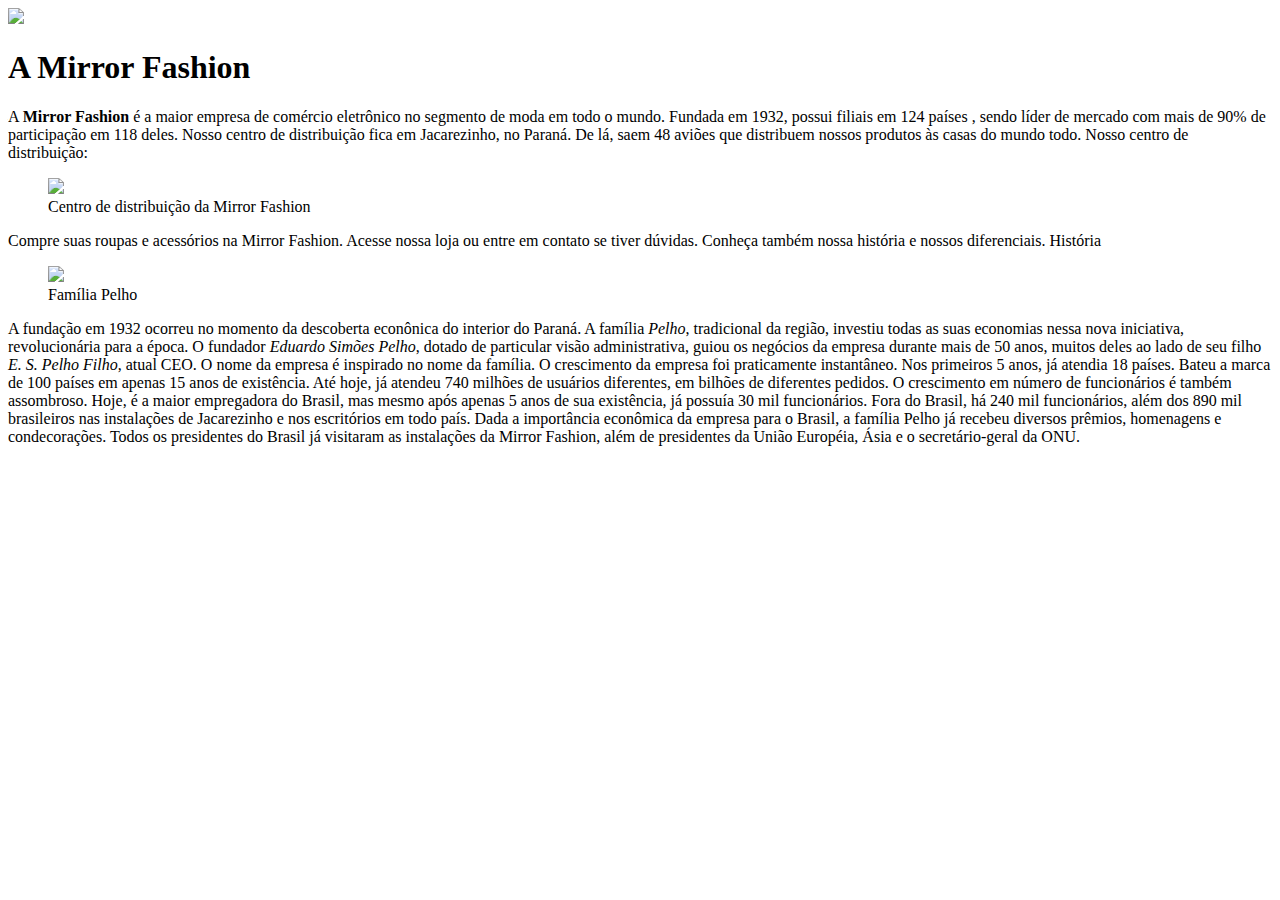
==== sobre.html @ b94eafa8 "Sobre a Mirror F." ====
<!DOCTYPE html>
<html lang="en">

<head>

    <meta charset="UTF-8">
    <title>Sobre a Mirror Fashion</title>
    <link rel="stylesheet" href="estilos.css">

</head>

<body>

    <img src="img/logo.png">
    <h1>A Mirror Fashion</h1>

    <p>
    A <strong>Mirror Fashion</strong> é a maior empresa de comércio eletrônico no segmento
    de moda em todo o mundo. Fundada em 1932, possui filiais em 124 países , sendo líder de mercado com mais de 90% de
    participação em 118 deles.

    Nosso centro de distribuição fica em Jacarezinho, no Paraná. De lá, saem 48 aviões que
    distribuem nossos produtos às casas do mundo todo. Nosso centro de distribuição:


    <figure>
        <img src="img/centro-distribuicao.png">
        <figcaption>Centro de distribuição da Mirror Fashion</figcaption>
    </figure>

    Compre suas roupas e acessórios na Mirror Fashion. Acesse nossa loja ou entre em contato
    se tiver dúvidas. Conheça também nossa história e nossos diferenciais.



    História

    <figure>
        <img src="img/familia-pelho.jpg">
        <figcaption>Família Pelho</figcaption>
    </figure>

    A fundação em 1932 ocorreu no momento da descoberta econônica do interior do Paraná. A
    família <em>Pelho</em>, tradicional da região, investiu todas as suas economias nessa nova iniciativa,
    revolucionária para a época. O fundador <em>Eduardo Simões Pelho</em>, dotado de particular visão
    administrativa, guiou os negócios da empresa durante mais de 50 anos, muitos deles ao lado
    de seu filho <em>E. S. Pelho Filho</em>, atual CEO. O nome da empresa é inspirado no nome da família.

    O crescimento da empresa foi praticamente instantâneo. Nos primeiros 5 anos, já atendia 18 países.
    Bateu a marca de 100 países em apenas 15 anos de existência. Até hoje, já atendeu 740 milhões
    de usuários diferentes, em bilhões de diferentes pedidos.

    O crescimento em número de funcionários é também assombroso. Hoje, é a maior empregadora do
    Brasil, mas mesmo após apenas 5 anos de sua existência, já possuía 30 mil funcionários. Fora do
    Brasil, há 240 mil funcionários, além dos 890 mil brasileiros nas instalações de Jacarezinho e
    nos escritórios em todo país.

    Dada a importância econômica da empresa para o Brasil, a família Pelho já recebeu diversos prêmios,
    homenagens e condecorações. Todos os presidentes do Brasil já visitaram as instalações da Mirror
    Fashion, além de presidentes da União Européia, Ásia e o secretário-geral da ONU.
    </p>

</body>

</html>
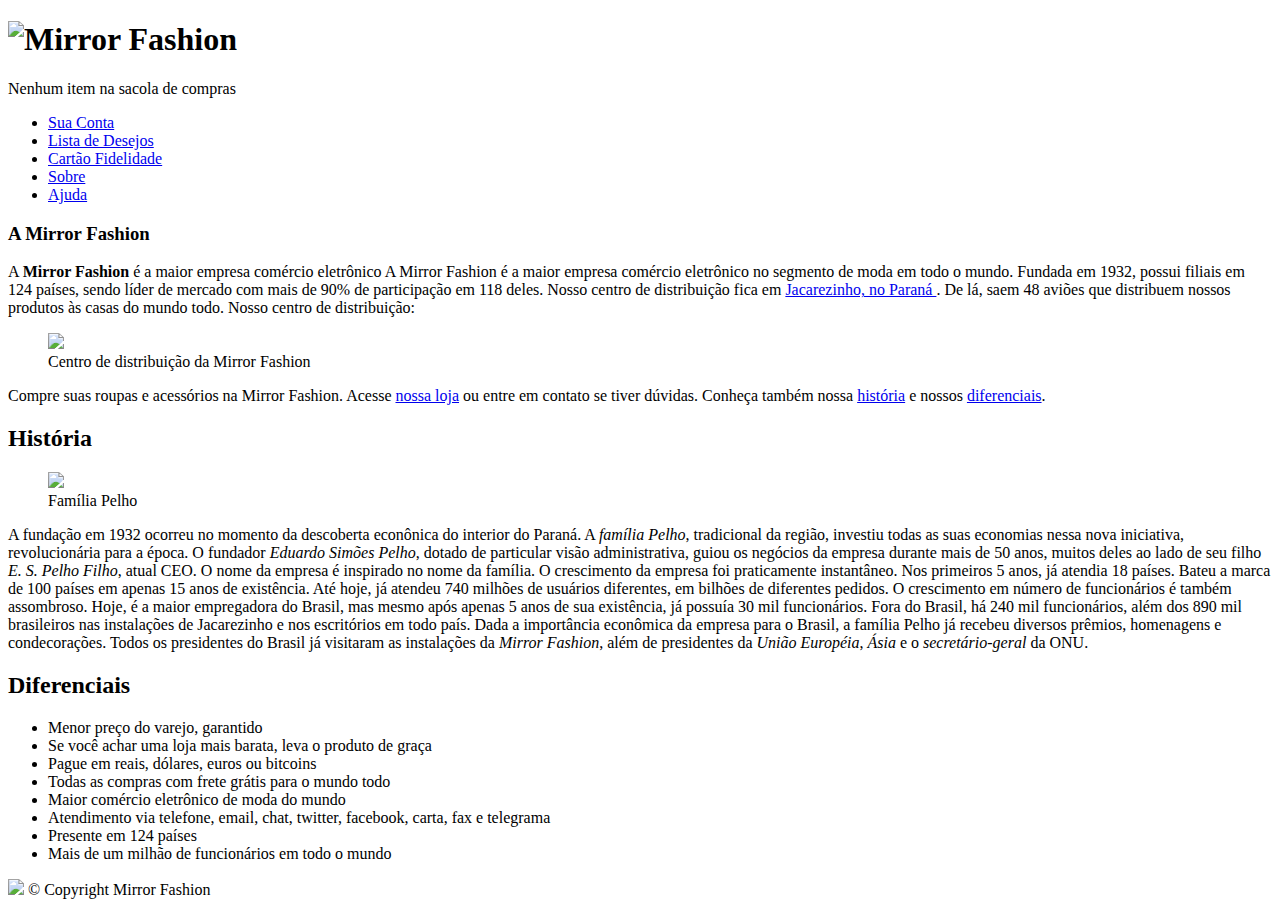
==== commit 0ff544c7: "cabecalho e links" ====
--- a/sobre.html
+++ b/sobre.html
@@ -1,47 +1,69 @@
 <!DOCTYPE html>
-<html lang="en">
-
+<html>
 <head>
 
-    <meta charset="UTF-8">
+    <meta charset="utf-8">
     <title>Sobre a Mirror Fashion</title>
-    <link rel="stylesheet" href="estilos.css">
+    <link rel="stylesheet" href="css/sobre.css">
+    <link rel="stylesheet" href="index.html">
 
 </head>
 
-<body>
+<header>
+        <h1>
+            <img src="img/logo.png" alt="Mirror Fashion">
+        </h1>
+        <p class="sacola">
+            Nenhum item na sacola de compras
+        </p>
+        <nav class="menu-opcoes">
+            <ul>
+                <li>
+                    <a href="#">Sua Conta</a></li>
+                <li>
+                    <a href="#">Lista de Desejos</a></li>
+                <li>
+                    <a href="#">Cartão Fidelidade</a></li>
+                <li>
+                    <a href="sobre.html">Sobre</a></li>
+                <li>
+                    <a href="#">Ajuda</a></li>
+            </ul>
+        </nav>
+</header>
 
-    <img src="img/logo.png">
-    <h1>A Mirror Fashion</h1>
+<p>
+    <h3>A Mirror Fashion</h3>
+<p>
 
-    <p>
-    A <strong>Mirror Fashion</strong> é a maior empresa de comércio eletrônico no segmento
-    de moda em todo o mundo. Fundada em 1932, possui filiais em 124 países , sendo líder de mercado com mais de 90% de
+    A <strong>Mirror Fashion</strong> é a maior empresa comércio eletrônico A Mirror Fashion é a maior empresa comércio eletrônico no segmento de moda em todo o mundo.
+    Fundada em 1932, possui filiais em 124 países, sendo líder de mercado com mais de 90% de
     participação em 118 deles.
 
-    Nosso centro de distribuição fica em Jacarezinho, no Paraná. De lá, saem 48 aviões que
+    Nosso centro de distribuição fica em <a href="https://maps.google.com.br/?q=Jacarezinho"> Jacarezinho, no Paraná </a>. De lá, saem 48 aviões que
     distribuem nossos produtos às casas do mundo todo. Nosso centro de distribuição:
 
-
-    <figure>
+    <figure id="centro-distribuicao">
         <img src="img/centro-distribuicao.png">
         <figcaption>Centro de distribuição da Mirror Fashion</figcaption>
     </figure>
 
-    Compre suas roupas e acessórios na Mirror Fashion. Acesse nossa loja ou entre em contato
-    se tiver dúvidas. Conheça também nossa história e nossos diferenciais.
+    Compre suas roupas e acessórios na Mirror Fashion.  Acesse <a href="index.html">nossa loja</a> ou entre em contato
+    se tiver dúvidas.  Conheça também nossa <a href="#historia">história</a> e nossos <a href="#diferenciais">diferenciais</a>.
 
 
+    <h2 id="historia">História</h2>
 
-    História
 
-    <figure>
+<figure id="familia-pelho">
         <img src="img/familia-pelho.jpg">
         <figcaption>Família Pelho</figcaption>
     </figure>
 
+<p>
+
     A fundação em 1932 ocorreu no momento da descoberta econônica do interior do Paraná. A
-    família <em>Pelho</em>, tradicional da região, investiu todas as suas economias nessa nova iniciativa,
+    <em>família Pelho</em>, tradicional da região, investiu todas as suas economias nessa nova iniciativa,
     revolucionária para a época. O fundador <em>Eduardo Simões Pelho</em>, dotado de particular visão
     administrativa, guiou os negócios da empresa durante mais de 50 anos, muitos deles ao lado
     de seu filho <em>E. S. Pelho Filho</em>, atual CEO. O nome da empresa é inspirado no nome da família.
@@ -56,10 +78,29 @@
     nos escritórios em todo país.
 
     Dada a importância econômica da empresa para o Brasil, a família Pelho já recebeu diversos prêmios,
-    homenagens e condecorações. Todos os presidentes do Brasil já visitaram as instalações da Mirror
-    Fashion, além de presidentes da União Européia, Ásia e o secretário-geral da ONU.
+    homenagens e condecorações. Todos os presidentes do Brasil já visitaram as instalações da <em>Mirror
+    Fashion</em>, além de presidentes da <em>União Européia</em>, <em>Ásia</em> e o <em>secretário-geral</em> da ONU.
+
     </p>
 
+    <h2 id="diferenciais">Diferenciais</h2>
+<ul>
+        <li>Menor preço do varejo, garantido</li>
+        <li>Se você achar uma loja mais barata, leva o produto de graça</li>
+        <li>Pague em reais, dólares, euros ou bitcoins</li>
+        <li>Todas as compras com frete grátis para o mundo todo</li>
+        <li>Maior comércio eletrônico de moda do mundo</li>
+        <li>Atendimento via telefone, email, chat, twitter, facebook, carta, fax e telegrama</li>
+        <li>Presente em 124 países</li>
+        <li>Mais de um milhão de funcionários em todo o mundo</li>
+
+    </ul>
+
+</p>
+
+
+<div id="rodape">
+    <img src="img/logo.png">
+    &copy; Copyright Mirror Fashion </div>
 </body>
-
 </html>
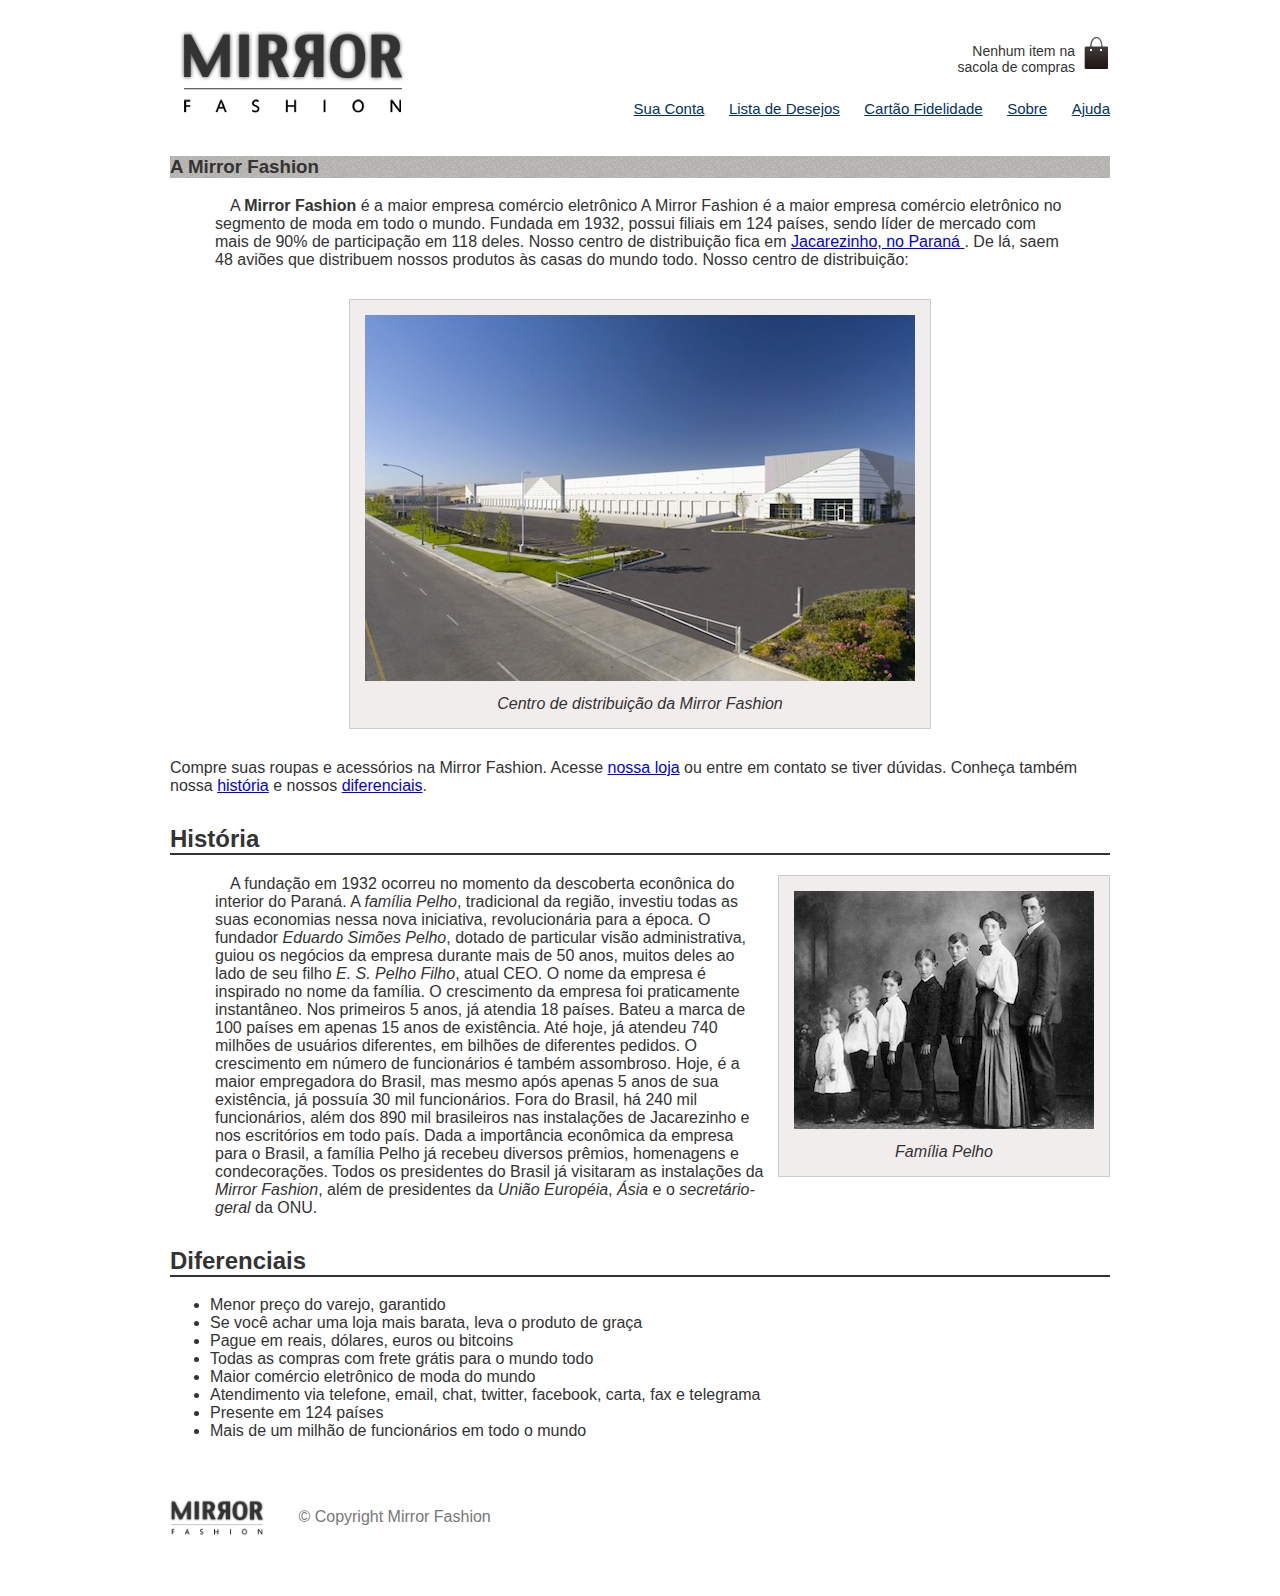
==== commit 15a749ad: "Add files via upload" ====
--- a/sobre.html
+++ b/sobre.html
@@ -1,106 +1,107 @@
-<!DOCTYPE html>
-<html>
-<head>
-
-    <meta charset="utf-8">
-    <title>Sobre a Mirror Fashion</title>
-    <link rel="stylesheet" href="css/sobre.css">
-    <link rel="stylesheet" href="index.html">
-
-</head>
-
-<header>
-        <h1>
-            <img src="img/logo.png" alt="Mirror Fashion">
-        </h1>
-        <p class="sacola">
-            Nenhum item na sacola de compras
-        </p>
-        <nav class="menu-opcoes">
-            <ul>
-                <li>
-                    <a href="#">Sua Conta</a></li>
-                <li>
-                    <a href="#">Lista de Desejos</a></li>
-                <li>
-                    <a href="#">Cartão Fidelidade</a></li>
-                <li>
-                    <a href="sobre.html">Sobre</a></li>
-                <li>
-                    <a href="#">Ajuda</a></li>
-            </ul>
-        </nav>
-</header>
-
-<p>
-    <h3>A Mirror Fashion</h3>
-<p>
-
-    A <strong>Mirror Fashion</strong> é a maior empresa comércio eletrônico A Mirror Fashion é a maior empresa comércio eletrônico no segmento de moda em todo o mundo.
-    Fundada em 1932, possui filiais em 124 países, sendo líder de mercado com mais de 90% de
-    participação em 118 deles.
-
-    Nosso centro de distribuição fica em <a href="https://maps.google.com.br/?q=Jacarezinho"> Jacarezinho, no Paraná </a>. De lá, saem 48 aviões que
-    distribuem nossos produtos às casas do mundo todo. Nosso centro de distribuição:
-
-    <figure id="centro-distribuicao">
-        <img src="img/centro-distribuicao.png">
-        <figcaption>Centro de distribuição da Mirror Fashion</figcaption>
-    </figure>
-
-    Compre suas roupas e acessórios na Mirror Fashion.  Acesse <a href="index.html">nossa loja</a> ou entre em contato
-    se tiver dúvidas.  Conheça também nossa <a href="#historia">história</a> e nossos <a href="#diferenciais">diferenciais</a>.
-
-
-    <h2 id="historia">História</h2>
-
-
-<figure id="familia-pelho">
-        <img src="img/familia-pelho.jpg">
-        <figcaption>Família Pelho</figcaption>
-    </figure>
-
-<p>
-
-    A fundação em 1932 ocorreu no momento da descoberta econônica do interior do Paraná. A
-    <em>família Pelho</em>, tradicional da região, investiu todas as suas economias nessa nova iniciativa,
-    revolucionária para a época. O fundador <em>Eduardo Simões Pelho</em>, dotado de particular visão
-    administrativa, guiou os negócios da empresa durante mais de 50 anos, muitos deles ao lado
-    de seu filho <em>E. S. Pelho Filho</em>, atual CEO. O nome da empresa é inspirado no nome da família.
-
-    O crescimento da empresa foi praticamente instantâneo. Nos primeiros 5 anos, já atendia 18 países.
-    Bateu a marca de 100 países em apenas 15 anos de existência. Até hoje, já atendeu 740 milhões
-    de usuários diferentes, em bilhões de diferentes pedidos.
-
-    O crescimento em número de funcionários é também assombroso. Hoje, é a maior empregadora do
-    Brasil, mas mesmo após apenas 5 anos de sua existência, já possuía 30 mil funcionários. Fora do
-    Brasil, há 240 mil funcionários, além dos 890 mil brasileiros nas instalações de Jacarezinho e
-    nos escritórios em todo país.
-
-    Dada a importância econômica da empresa para o Brasil, a família Pelho já recebeu diversos prêmios,
-    homenagens e condecorações. Todos os presidentes do Brasil já visitaram as instalações da <em>Mirror
-    Fashion</em>, além de presidentes da <em>União Européia</em>, <em>Ásia</em> e o <em>secretário-geral</em> da ONU.
-
-    </p>
-
-    <h2 id="diferenciais">Diferenciais</h2>
-<ul>
-        <li>Menor preço do varejo, garantido</li>
-        <li>Se você achar uma loja mais barata, leva o produto de graça</li>
-        <li>Pague em reais, dólares, euros ou bitcoins</li>
-        <li>Todas as compras com frete grátis para o mundo todo</li>
-        <li>Maior comércio eletrônico de moda do mundo</li>
-        <li>Atendimento via telefone, email, chat, twitter, facebook, carta, fax e telegrama</li>
-        <li>Presente em 124 países</li>
-        <li>Mais de um milhão de funcionários em todo o mundo</li>
-
-    </ul>
-
-</p>
-
-
-<div id="rodape">
-    <img src="img/logo.png">
-    &copy; Copyright Mirror Fashion </div>
-</body>
-</html>
+<!DOCTYPE html>
+<html>
+<head>
+
+    <meta charset="utf-8">
+    <title>Sobre a Mirror Fashion</title>
+    <link rel="stylesheet" href="css/sobre.css">
+    <link rel="stylesheet" href="index.html">
+
+</head>
+
+<header>
+        <h1>
+            <img src="img/logo.png" alt="Mirror Fashion">
+        </h1>
+        <p class="sacola">
+            Nenhum item na sacola de compras
+        </p>
+        <nav class="menu-opcoes">
+            <ul>
+                <li>
+                    <a href="#">Sua Conta</a></li>
+                <li>
+                    <a href="#">Lista de Desejos</a></li>
+                <li>
+                    <a href="#">Cartão Fidelidade</a></li>
+                <li>
+                    <a href="sobre.html">Sobre</a></li>
+                <li>
+                    <a href="#">Ajuda</a></li>
+            </ul>
+        </nav>
+</header>
+
+<p>
+    <h3>A Mirror Fashion</h3>
+<p>
+
+    A <strong>Mirror Fashion</strong> é a maior empresa comércio eletrônico A Mirror Fashion é a maior empresa comércio eletrônico no segmento de moda em todo o mundo.
+    Fundada em 1932, possui filiais em 124 países, sendo líder de mercado com mais de 90% de
+    participação em 118 deles.
+
+    Nosso centro de distribuição fica em <a href="https://maps.google.com.br/?q=Jacarezinho"> Jacarezinho, no Paraná </a>. De lá, saem 48 aviões que
+    distribuem nossos produtos às casas do mundo todo. Nosso centro de distribuição:
+
+    <figure id="centro-distribuicao">
+        <img src="img/centro-distribuicao.png">
+        <figcaption>Centro de distribuição da Mirror Fashion</figcaption>
+    </figure>
+
+    Compre suas roupas e acessórios na Mirror Fashion.  Acesse <a href="index.html">nossa loja</a> ou entre em contato
+    se tiver dúvidas.  Conheça também nossa <a href="#historia">história</a> e nossos <a href="#diferenciais">diferenciais</a>.
+
+
+    <h2 id="historia">História</h2>
+
+
+<figure id="familia-pelho">
+        <img src="img/familia-pelho.jpg">
+        <figcaption>Família Pelho</figcaption>
+    </figure>
+
+<p>
+
+    A fundação em 1932 ocorreu no momento da descoberta econônica do interior do Paraná. A
+    <em>família Pelho</em>, tradicional da região, investiu todas as suas economias nessa nova iniciativa,
+    revolucionária para a época. O fundador <em>Eduardo Simões Pelho</em>, dotado de particular visão
+    administrativa, guiou os negócios da empresa durante mais de 50 anos, muitos deles ao lado
+    de seu filho <em>E. S. Pelho Filho</em>, atual CEO. O nome da empresa é inspirado no nome da família.
+
+    O crescimento da empresa foi praticamente instantâneo. Nos primeiros 5 anos, já atendia 18 países.
+    Bateu a marca de 100 países em apenas 15 anos de existência. Até hoje, já atendeu 740 milhões
+    de usuários diferentes, em bilhões de diferentes pedidos.
+
+    O crescimento em número de funcionários é também assombroso. Hoje, é a maior empregadora do
+    Brasil, mas mesmo após apenas 5 anos de sua existência, já possuía 30 mil funcionários. Fora do
+    Brasil, há 240 mil funcionários, além dos 890 mil brasileiros nas instalações de Jacarezinho e
+    nos escritórios em todo país.
+
+    Dada a importância econômica da empresa para o Brasil, a família Pelho já recebeu diversos prêmios,
+    homenagens e condecorações. Todos os presidentes do Brasil já visitaram as instalações da <em>Mirror
+    Fashion</em>, além de presidentes da <em>União Européia</em>, <em>Ásia</em> e o <em>secretário-geral</em> da ONU.
+
+    </p>
+
+    <h2 id="diferenciais">Diferenciais</h2>
+<ul>
+        <li>Menor preço do varejo, garantido</li>
+        <li>Se você achar uma loja mais barata, leva o produto de graça</li>
+        <li>Pague em reais, dólares, euros ou bitcoins</li>
+        <li>Todas as compras com frete grátis para o mundo todo</li>
+        <li>Maior comércio eletrônico de moda do mundo</li>
+        <li>Atendimento via telefone, email, chat, twitter, facebook, carta, fax e telegrama</li>
+        <li>Presente em 124 países</li>
+        <li>Mais de um milhão de funcionários em todo o mundo</li>
+
+    </ul>
+
+</p>
+
+
+<div id="rodape">
+    <img src="img/logo.png">
+    &copy; Copyright Mirror Fashion </div>
+</body>
+</html>
+
--- a/css/sobre.css
+++ b/css/sobre.css
@@ -0,0 +1,109 @@
+body {
+    color: #333333;
+    font-family: "Lucida Sans Unicode", "Lucida Grande", sans-serif;
+    margin-left: auto;
+    margin-right: auto;
+    width: 940px;
+
+}
+
+h3 {
+    background-image: url(../img/sobre-background.jpg);
+}
+h2 {
+    border-bottom: 2px solid #333333;
+}
+
+figure {
+    background-color: #F2EDED;
+    border: 1px solid #ccc;
+    text-align: center;
+}
+figcaption {
+    font-style: italic;
+}
+
+h1 {
+    padding: 10px;
+}
+h2 {
+    margin-top: 30px;
+}
+p {
+    padding: 0 45px;
+    text-indent: 15px;
+}
+figure {
+    padding: 15px;
+    margin: 30px;
+}
+figcaption {
+    margin-top: 10px;
+}
+
+body {
+    margin-left: auto;
+    margin-right: auto;
+    width: 940px; }
+
+
+#centro-distribuicao {
+    margin-left: auto;
+    margin-right: auto;
+    width: 550px;
+}
+
+#rodape {
+    color: #777;
+    margin: 30px 0;
+    padding: 30px 0;
+}
+#rodape img {
+    margin-right: 30px;
+    vertical-align: middle;
+    width: 94px;
+}
+
+#familia-pelho {
+    float: right;
+    margin: 0 0 10px 10px;
+}
+
+.sacola {
+    background: url(../img/sacola.png) no-repeat top right;
+    font-size: 14px;
+    padding-right: 35px;
+    text-align: right;
+    width: 140px;
+    padding-top: 8px;
+    position: absolute;
+    top: 0;
+    right: 0;
+
+}
+.menu-opcoes ul li{
+    font-size: 15px;
+    display: inline;
+    margin-left: 20px;
+}
+.menu-opcoes a {
+    color: #003366;
+}
+body {
+    color: #333333;
+    font-family: "Lucida Sans Unicode", "Lucida Grande", sans-serif;
+}
+
+.container {
+    margin: 0 auto;
+    width: 940px;
+}
+
+header {
+    position: relative;
+}
+.menu-opcoes {
+    position: absolute;
+    bottom: 0;
+    right: 0;
+}